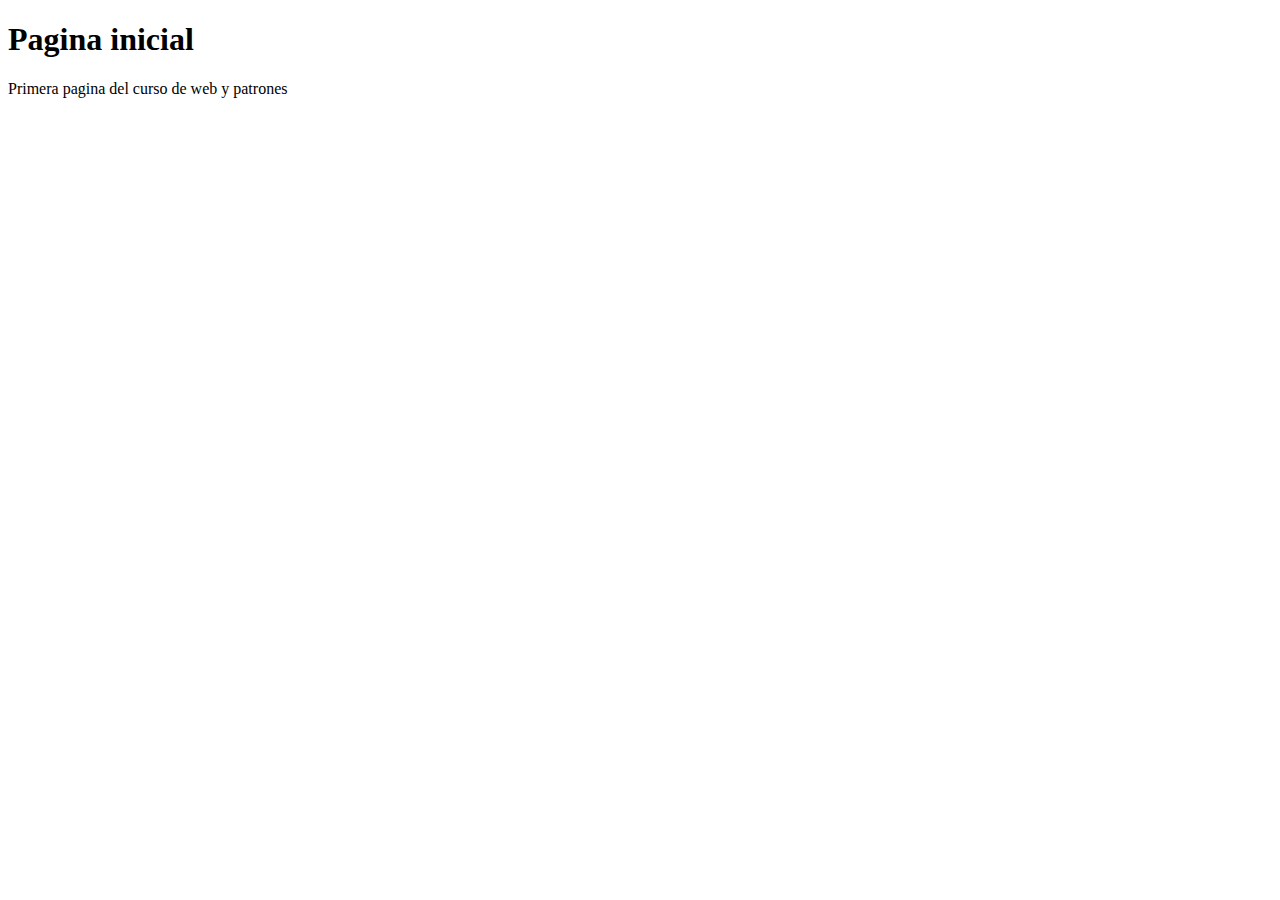
==== src/main/resources/static/index.html @ f4366f65 "se modifico el puerto  del servidor y se crea la primera pagina web" ====
<!DOCTYPE html>
<!--
Click nbfs://nbhost/SystemFileSystem/Templates/Licenses/license-default.txt to change this license
Click nbfs://nbhost/SystemFileSystem/Templates/Other/html.html to edit this template
-->
<html>
    <head>
        <title>TODO supply a title</title>
        <meta charset="UTF-8">
        <meta name="viewport" content="width=device-width, initial-scale=1.0">
    </head>
    <body>
        <h1>Pagina inicial</h1>
        <p>Primera pagina del curso de web y patrones</p>
    </body>
</html>
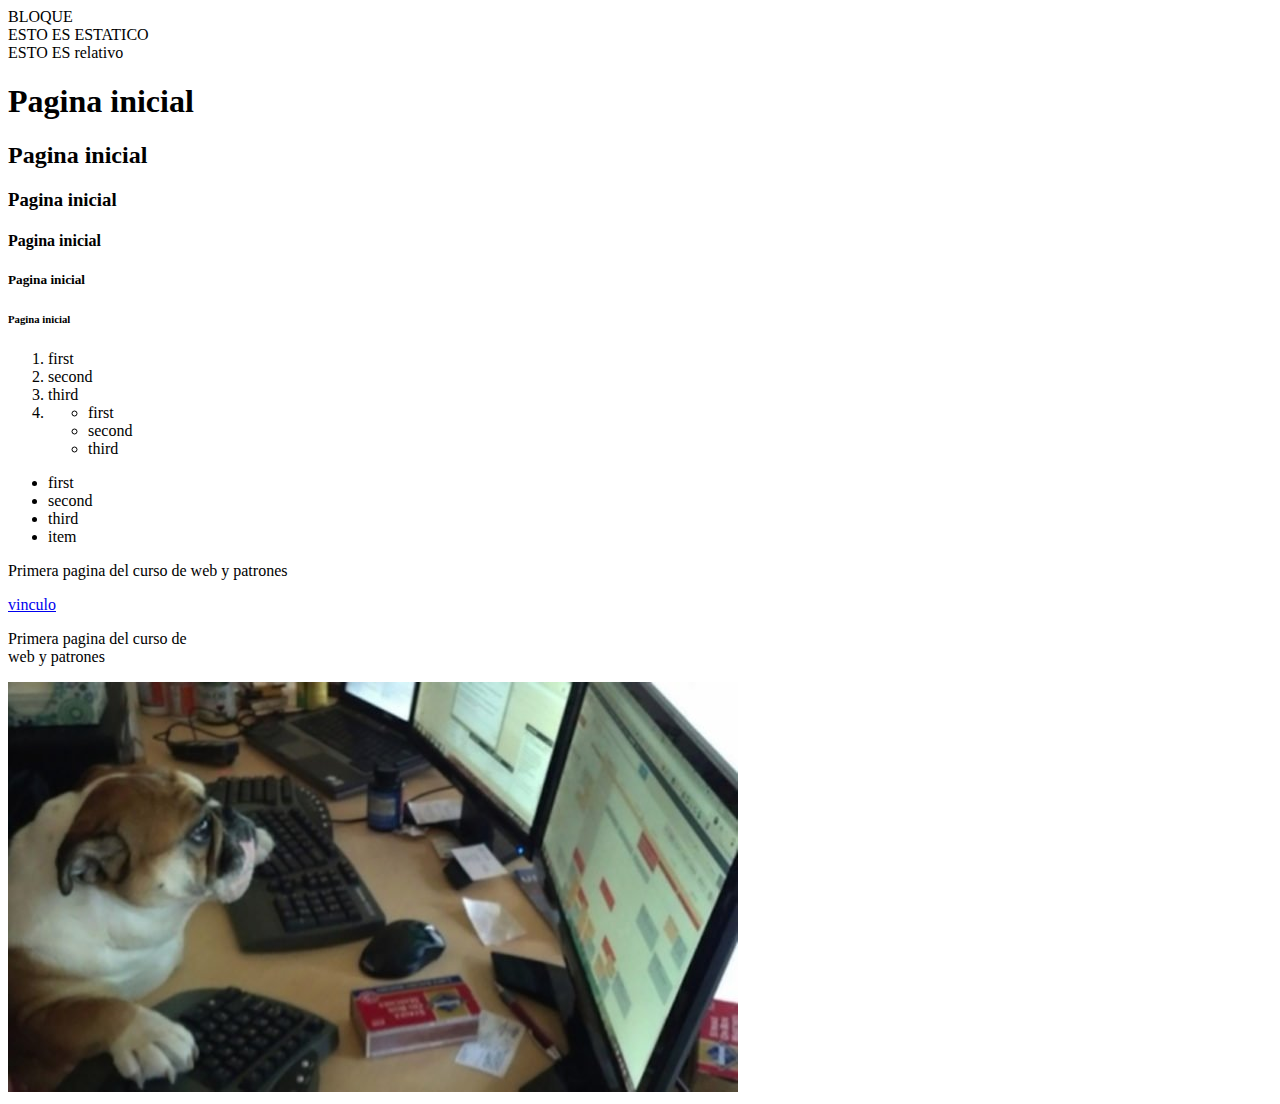
==== commit 1be5a928: "practicas realizadas en semana 2" ====
--- a/src/main/resources/static/index.html
+++ b/src/main/resources/static/index.html
@@ -4,13 +4,79 @@
 Click nbfs://nbhost/SystemFileSystem/Templates/Other/html.html to edit this template
 -->
 <html>
+
     <head>
-        <title>TODO supply a title</title>
-        <meta charset="UTF-8">
-        <meta name="viewport" content="width=device-width, initial-scale=1.0">
+
+        <title>Curso Progra</title>
+        <link rel="stylesheet" href="css/index.css"/>
+
     </head>
+
     <body>
-        <h1>Pagina inicial</h1>
-        <p>Primera pagina del curso de web y patrones</p>
+
+        <div class= 'block'>BLOQUE</div>
+        
+         <div class= 'static'>ESTO ES ESTATICO</div>
+         <div class= 'relative'>ESTO ES relativo</div>
+        
+        <!-- division, section, main, article, nav, header, footer -->
+
+        <div> 
+            <!-- las H significa Heading (título) -->
+            <h1>Pagina inicial</h1>
+            <h2>Pagina inicial</h2>
+            <h3>Pagina inicial</h3>
+            <h4>Pagina inicial</h4>
+            <h5>Pagina inicial</h5>
+            <h6>Pagina inicial</h6>
+
+        </div>
+
+
+        <section>
+            <!-- lista ordenada -->
+            <ol>
+                <li>first</li>
+                <li>second</li>
+                <li>third</li>
+                <li>
+                    <ul>
+                        <li>first</li>
+                        <li>second</li>
+                        <li>third</li>
+                    </ul>
+
+                </li>
+
+            </ol>
+
+            <!-- lista desordenada -->
+            <ul>
+                <li>first</li>
+                <li>second</li>
+                <li>third</li>
+                <li>item</li>
+            </ul>
+
+
+            <!-- P= parrafo -->
+            <p>Primera pagina del curso de web y patrones</p>
+
+            <!-- Hyperlink o hipervinvulo -->
+            <a href="home.html"> vinculo </a>
+
+            <!-- URL absolutas: URL's locales,URL relativas: URL's externas  -->
+
+
+            <p>Primera pagina del curso de <br> web y patrones</p>
+        </section>
+
+        <img src="imagenes/perrito.jpg" alt="esta es mi imagen"/>
+
+        <!-- alt = alternativo  (se ve si hay algun error) -->
     </body>
+
+
 </html>
+
+<!<!-- serie de pautas para posicionar su pagina en un motor de busqueda -->
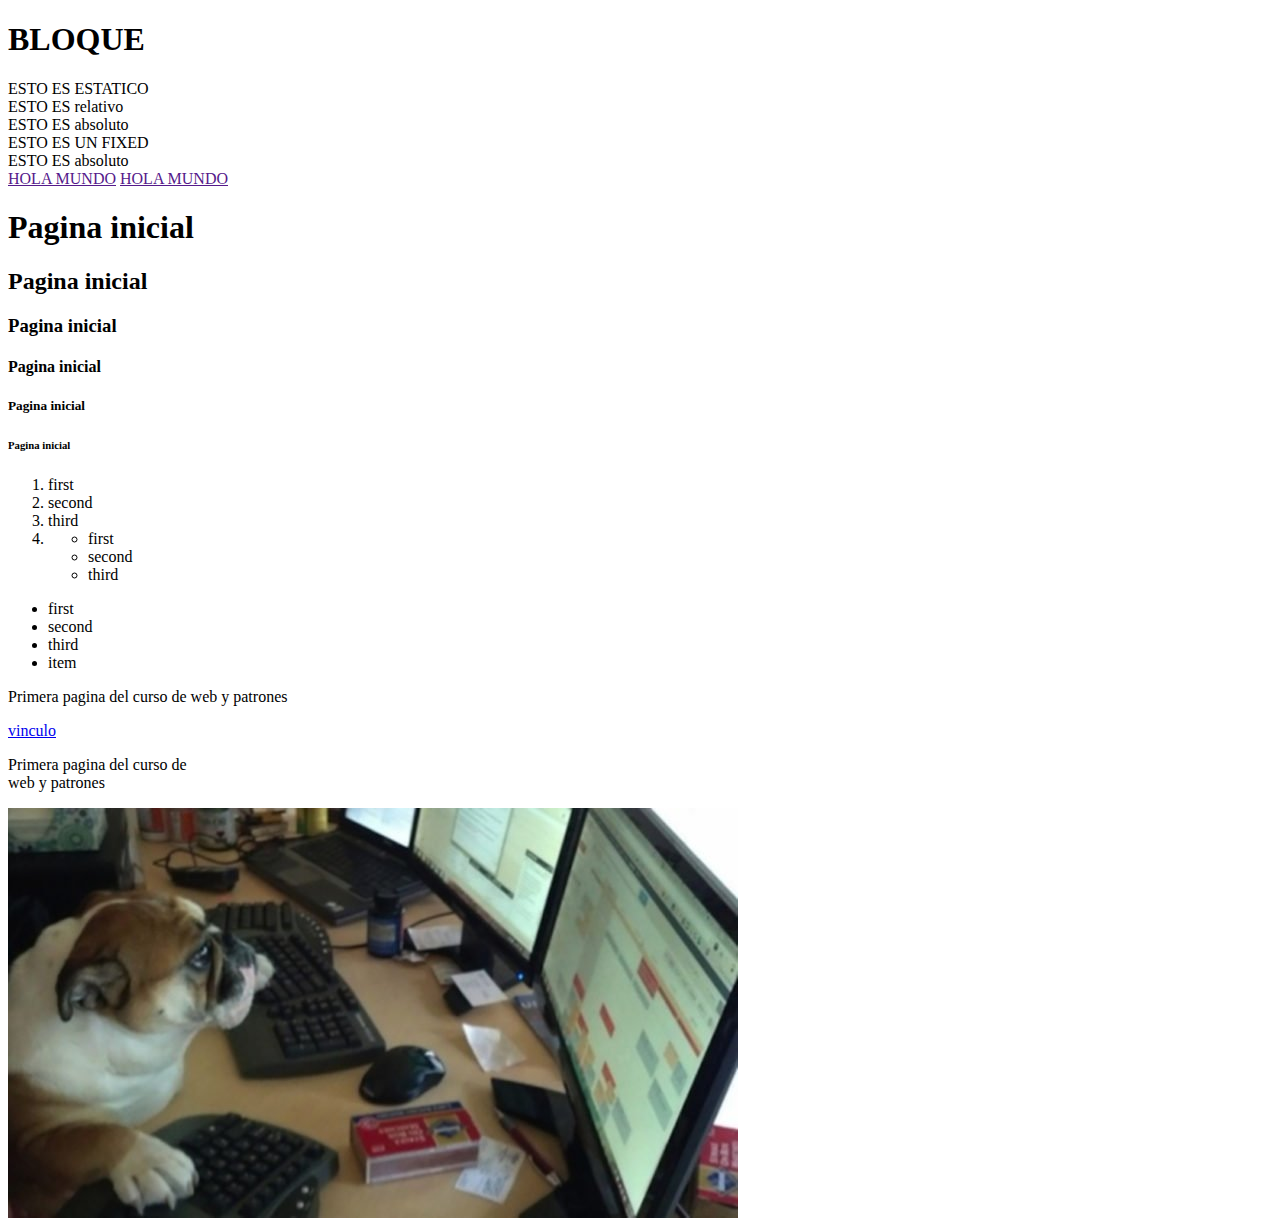
==== commit bc6e7f2e: "practicas realizadas en semana 3" ====
--- a/src/main/resources/static/index.html
+++ b/src/main/resources/static/index.html
@@ -13,14 +13,42 @@
     </head>
 
     <body>
+ 
+        <!-- aprendimos lo qu es el box model -->
+        
+        <div class= 'block'>
+            <h1> BLOQUE</h1>
+        </div>
+        
+        <!-- cierre del box model -->
+        
+        
+        <!-- aprendimos posiciones de etiquetas -->
+        <div class= 'static'>ESTO ES ESTATICO</div>
+        <div class= 'relative'>
+            ESTO ES relativo
+            <div class= 'absolute'>ESTO ES absoluto</div>
+        </div>
 
-        <div class= 'block'>BLOQUE</div>
-        
-         <div class= 'static'>ESTO ES ESTATICO</div>
-         <div class= 'relative'>ESTO ES relativo</div>
-        
+
+        <div class='fixed'>ESTO ES UN FIXED </div>
+        <div class= 'absolute'>ESTO ES absoluto</div>
+
         <!-- division, section, main, article, nav, header, footer -->
 
+        <!-- cierre de posicionamiento -->
+        
+        
+        <!-- aprendimos display -->
+        
+        <div class= "cuadrado"></div>
+        <div class= "cuadrado"></div>
+        <div class= "cuadrado"></div>
+        <a href="">HOLA MUNDO</a>
+        <a href="">HOLA MUNDO</a>
+        
+        <!-- cierre display -->
+        
         <div> 
             <!-- las H significa Heading (título) -->
             <h1>Pagina inicial</h1>
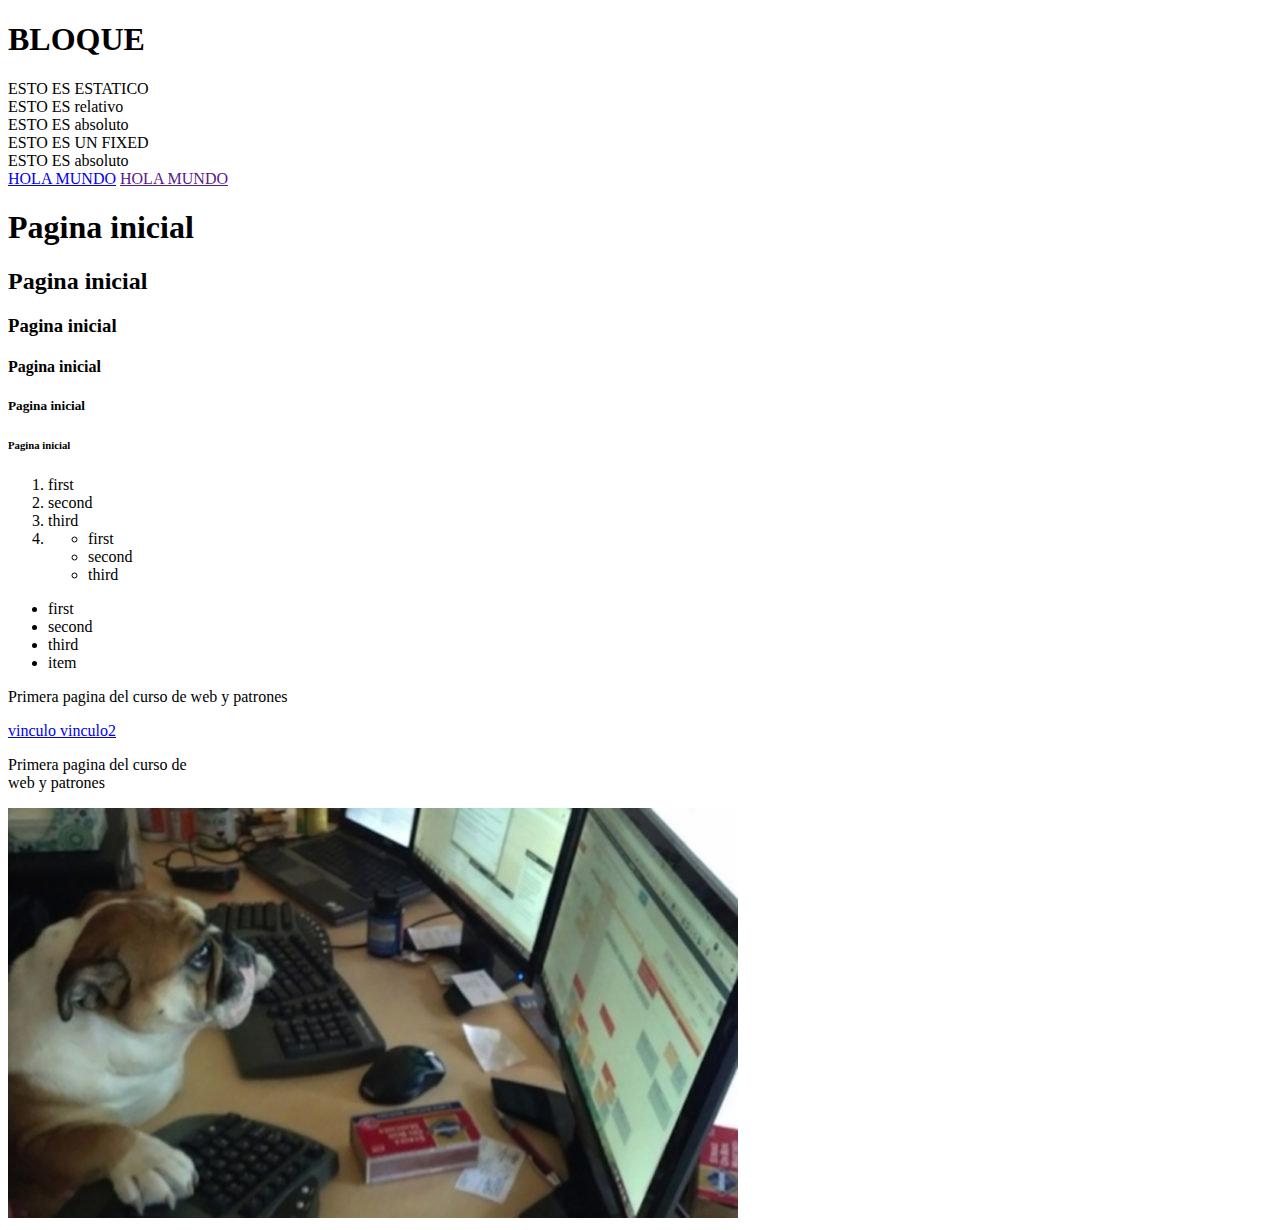
==== commit a5325c2a: "'" ====
--- a/src/main/resources/static/index.html
+++ b/src/main/resources/static/index.html
@@ -44,7 +44,7 @@
         <div class= "cuadrado"></div>
         <div class= "cuadrado"></div>
         <div class= "cuadrado"></div>
-        <a href="">HOLA MUNDO</a>
+        <a href="template.html">HOLA MUNDO</a>
         <a href="">HOLA MUNDO</a>
         
         <!-- cierre display -->
@@ -92,6 +92,7 @@
 
             <!-- Hyperlink o hipervinvulo -->
             <a href="home.html"> vinculo </a>
+            <a href="template.html"> vinculo2 </a>
 
             <!-- URL absolutas: URL's locales,URL relativas: URL's externas  -->
 
